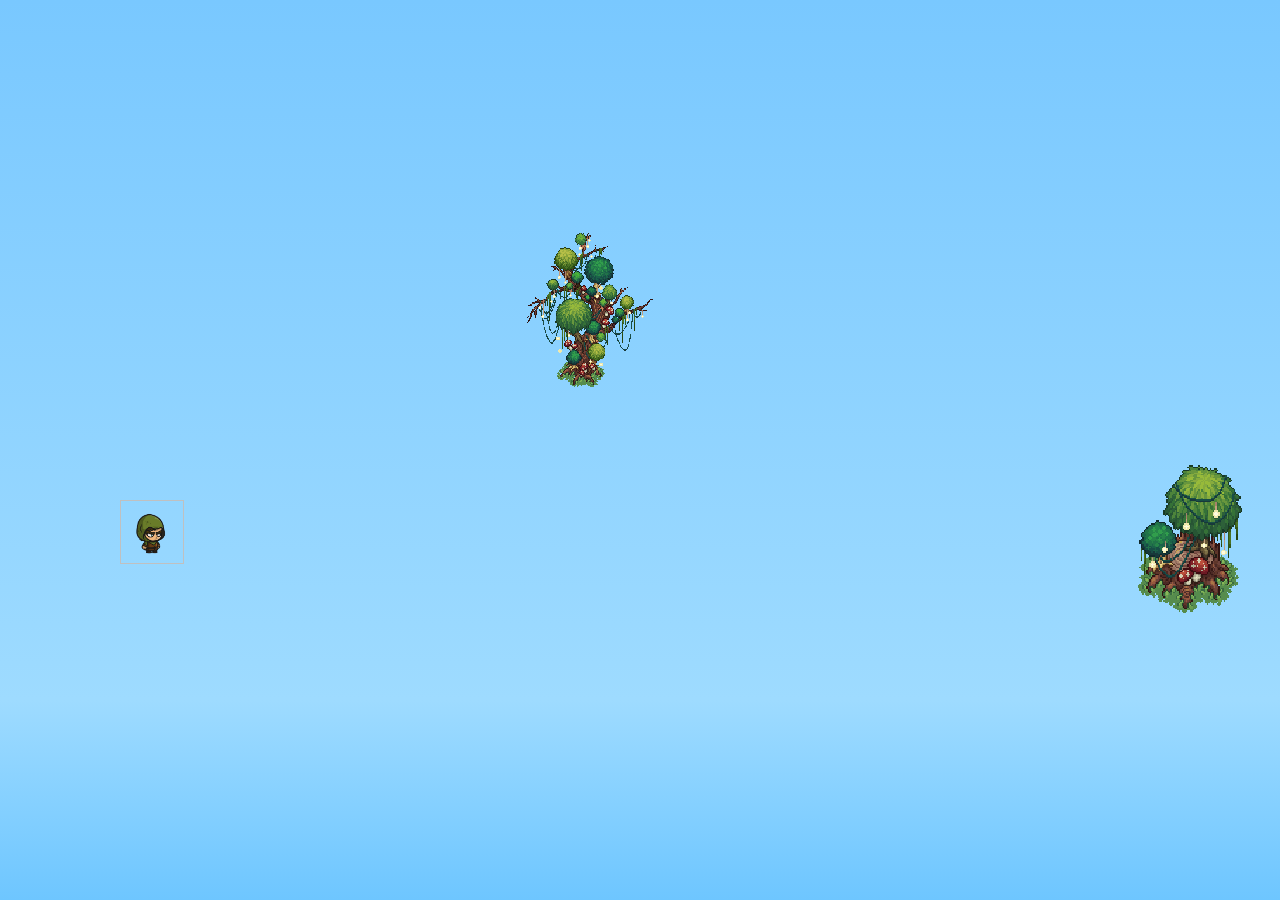
==== worlds/world1/index.html @ 51daa06e "Update index.html" ====
<!DOCTYPE html>
<html lang="en">

<head>

<meta charset="UTF-8">
<meta name="viewport" content="width=device-width, initial-scale=1.0">

<title>Animal Island</title>

<link rel="stylesheet" href="style.css?v=2">
</head>

<body>

<div id="camera">

 <div id="world">

    <img
        src="../../assets/images/nature/Mega_tree1.png"
        class="tree"
        style="left:500px; top:220px;">

    <img
        src="../../assets/images/nature/Mega_tree2.png"
        class="tree"
        style="left:1100px; top:450px;">

    <img
        src="../../assets/images/nature/Willow1.png"
        class="tree"
        style="left:700px; top:900px;">

    <img
        src="../../assets/images/nature/Blue-green_balls_tree1.png"
        class="tree"
        style="left:1600px; top:650px;">

    <img id="player">

</div>
 </div>
 
<script src="script.js"></script>
</body>

</html>
---- worlds/world1/style.css ----
*{
    margin:0;
    padding:0;
    box-sizing:border-box;
}

html,
body{
    width:100%;
    height:100%;
    overflow:hidden;
    font-family:Arial,Helvetica,sans-serif;
}
#camera{
    width:100vw;
    height:100vh;
    overflow:hidden;
    position:relative;
}
#world{
    position:absolute;
left:0;
top:0;
    width:3000px;
    height:2000px;

    /* Langit */
    background:
    linear-gradient(
        to bottom,
        #79c8ff 0%,
        #9edbff 35%,
        #6ec6ff 45%,
        #69d45d 46%,
        #7fdb69 100%
    );
}

/* Watak */

#player{
    position:absolute;

    width:64px;
    height:64px;

    left:120px;
    top:500px;

    background-image:url("../../assets/assets/player/explorer/0_Forest_Ranger_Walking_000.png");
    background-size:contain;
    background-repeat:no-repeat;
    background-position:center;

    z-index:100;
}
.tree{

    position:absolute;

    width:180px;

    height:auto;

    image-rendering:pixelated;

}
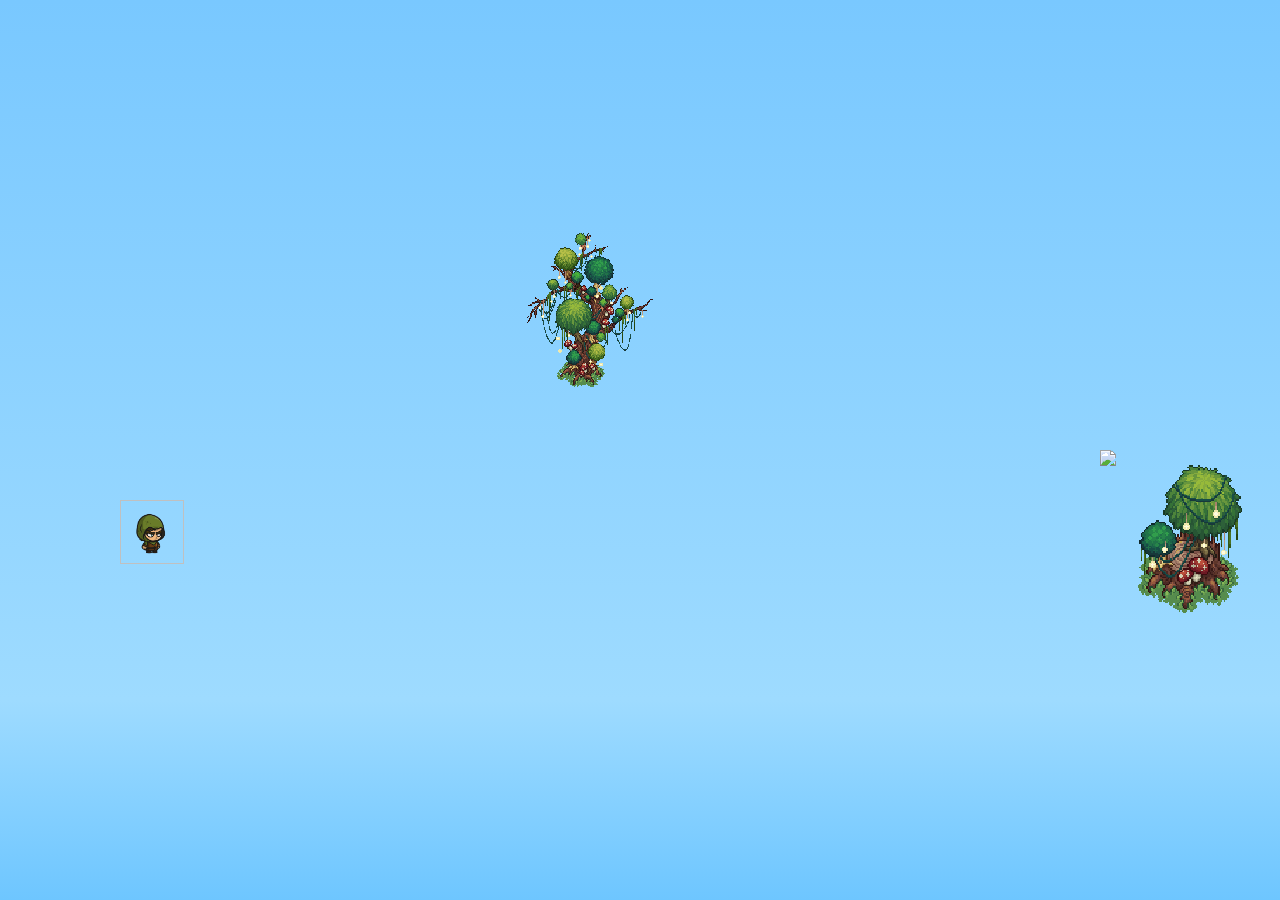
==== commit 91206fdc: "Update index.html" ====
--- a/worlds/world1/index.html
+++ b/worlds/world1/index.html
@@ -27,8 +27,18 @@
         class="tree"
         style="left:1100px; top:450px;">
 
+   <img
+        src="../../assets/images/nature/Mega_tree3.png"
+        class="tree"
+        style="left:1100px; top:450px;">
+
     <img
         src="../../assets/images/nature/Willow1.png"
+        class="tree"
+        style="left:700px; top:900px;">
+
+  <img
+        src="../../assets/images/nature/Willow2.png"
         class="tree"
         style="left:700px; top:900px;">
 
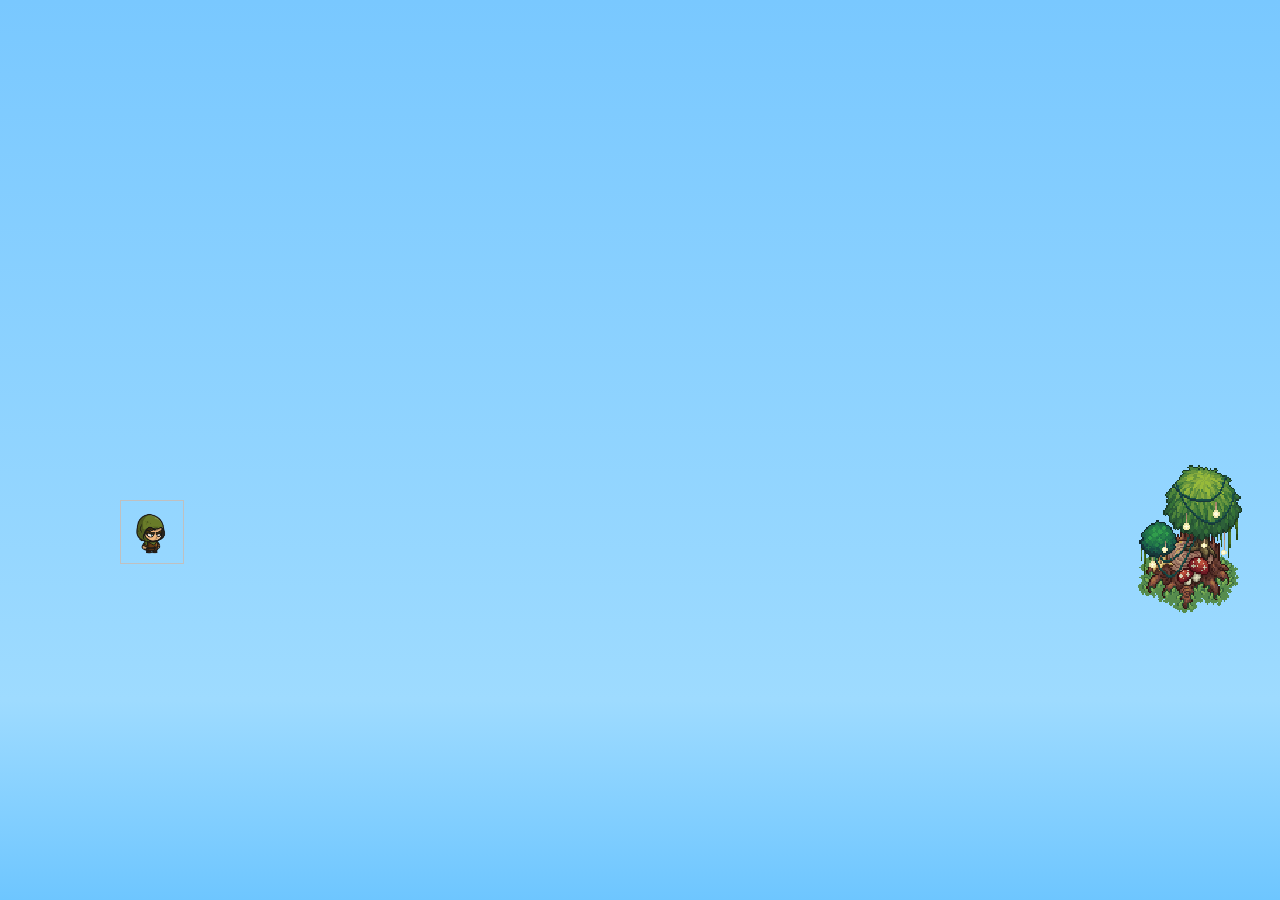
==== commit 26114884: "Update index.html" ====
--- a/worlds/world1/index.html
+++ b/worlds/world1/index.html
@@ -17,35 +17,35 @@
 
  <div id="world">
 
-    <img
-        src="../../assets/images/nature/Mega_tree1.png"
-        class="tree"
-        style="left:500px; top:220px;">
+  <img
+    src="../../assets/images/nature/Mega_tree2.png"
+    class="tree"
+    style="left:1100px; top:450px;">
 
-    <img
-        src="../../assets/images/nature/Mega_tree2.png"
-        class="tree"
-        style="left:1100px; top:450px;">
+<img
+    src="../../assets/images/nature/Mega_tree3.png"
+    class="tree"
+    style="left:1800px; top:350px;">
 
-   <img
-        src="../../assets/images/nature/Mega_tree3.png"
-        class="tree"
-        style="left:1100px; top:450px;">
+<img
+    src="../../assets/images/nature/Willow1.png"
+    class="tree"
+    style="left:700px; top:900px;">
 
-    <img
-        src="../../assets/images/nature/Willow1.png"
-        class="tree"
-        style="left:700px; top:900px;">
+<img
+    src="../../assets/images/nature/Willow2.png"
+    class="tree"
+    style="left:1400px; top:1000px;">
 
-  <img
-        src="../../assets/images/nature/Willow2.png"
-        class="tree"
-        style="left:700px; top:900px;">
+<img
+    src="../../assets/images/nature/Blue-green_balls_tree1.png"
+    class="tree"
+    style="left:1600px; top:650px;">
 
-    <img
-        src="../../assets/images/nature/Blue-green_balls_tree1.png"
-        class="tree"
-        style="left:1600px; top:650px;">
+<img
+    src="../../assets/images/nature/Blue-green_balls_tree2.png"
+    class="tree"
+    style="left:2200px; top:800px;">
 
     <img id="player">
 
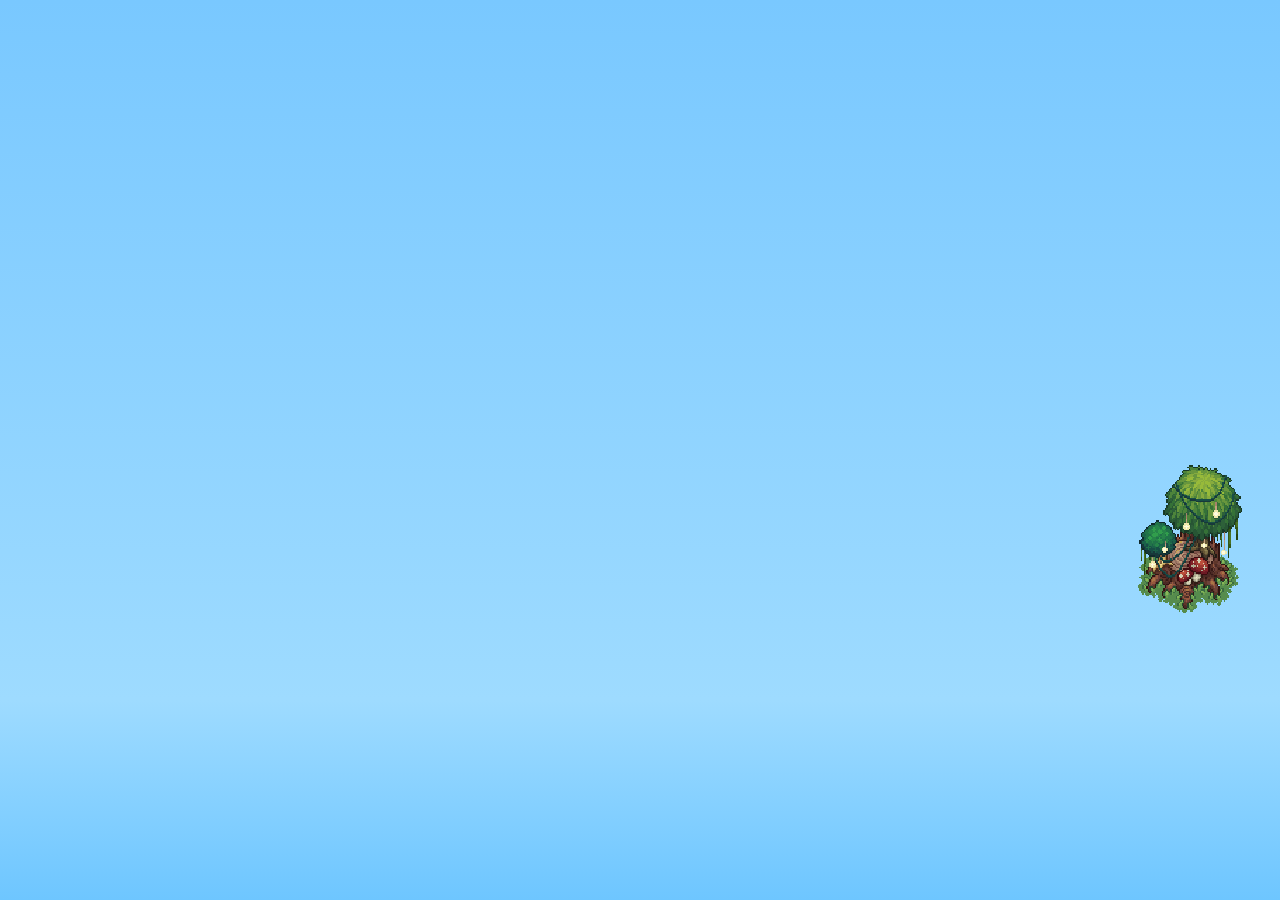
==== commit 45610860: "Update index.html" ====
--- a/worlds/world1/index.html
+++ b/worlds/world1/index.html
@@ -17,7 +17,7 @@
 
  <div id="world">
 
-  <img
+ <img
     src="../../assets/images/nature/Mega_tree2.png"
     class="tree"
     style="left:1100px; top:450px;">
@@ -47,8 +47,6 @@
     class="tree"
     style="left:2200px; top:800px;">
 
-    <img id="player">
-
 </div>
  </div>
  
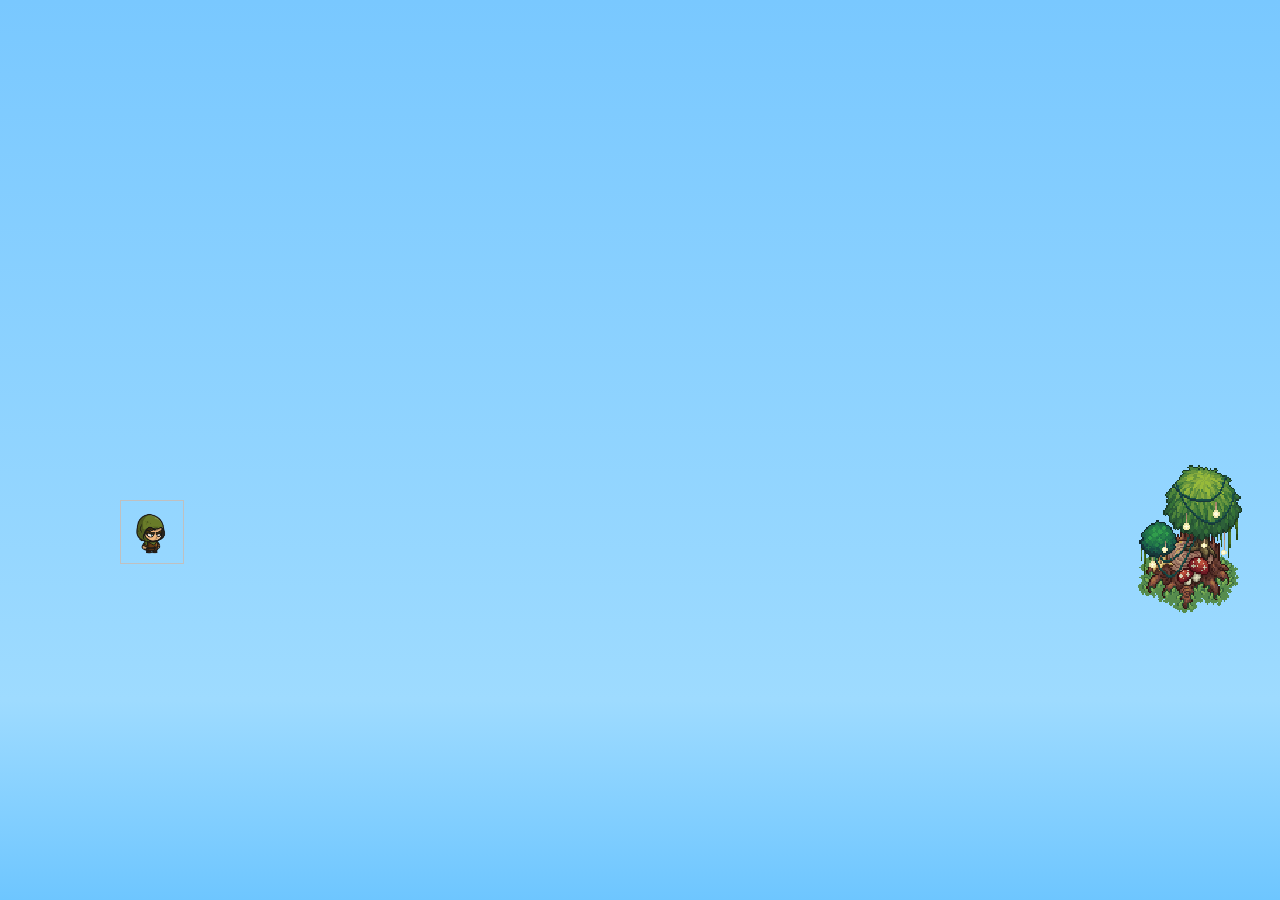
==== commit aa42fba0: "Update index.html" ====
--- a/worlds/world1/index.html
+++ b/worlds/world1/index.html
@@ -46,7 +46,7 @@
     src="../../assets/images/nature/Blue-green_balls_tree2.png"
     class="tree"
     style="left:2200px; top:800px;">
-
+<img id="player">
 </div>
  </div>
  
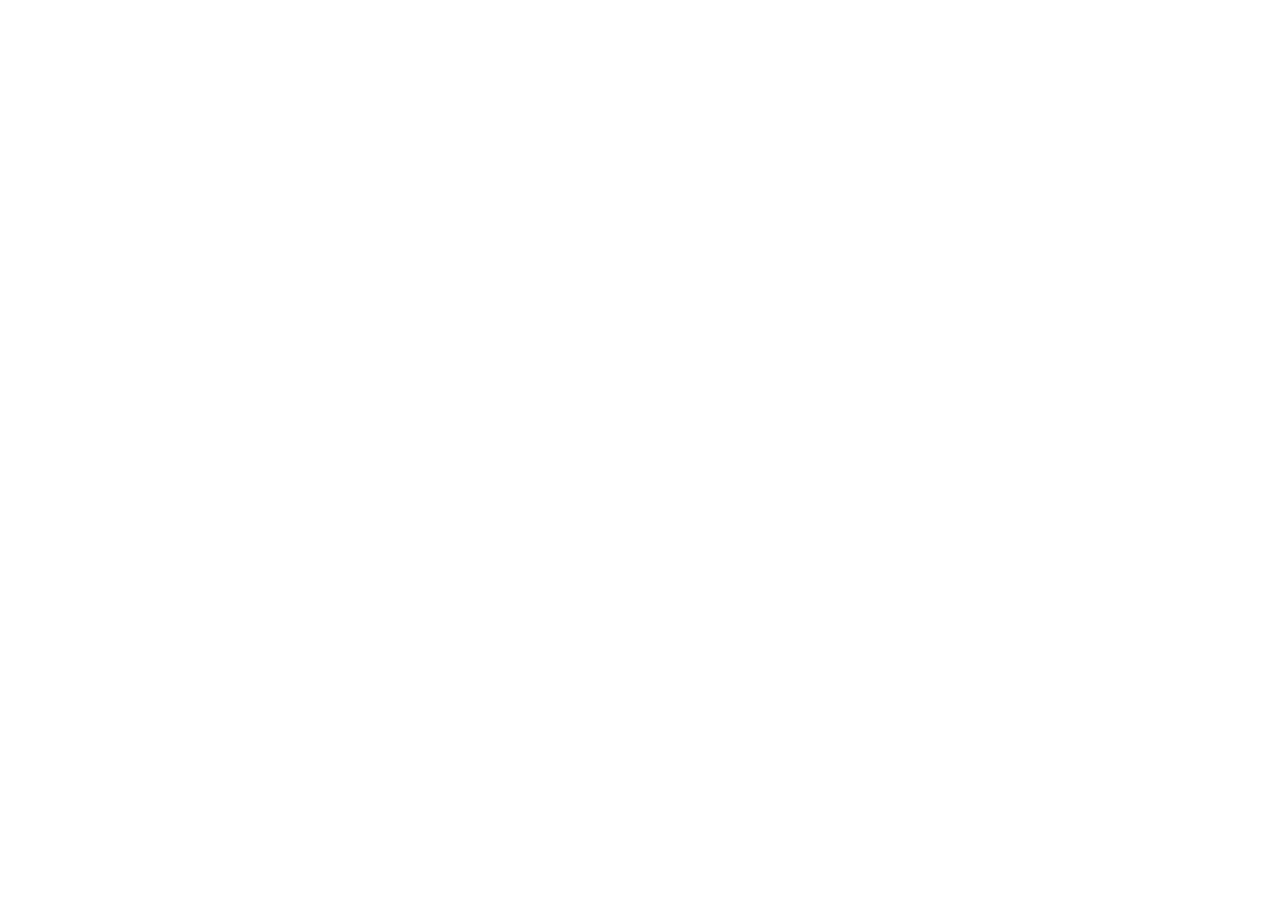
==== commit a05dfd9a: "Update index.html" ====
--- a/worlds/world1/index.html
+++ b/worlds/world1/index.html
@@ -1,56 +1,21 @@
 <!DOCTYPE html>
 <html lang="en">
-
 <head>
-
 <meta charset="UTF-8">
 <meta name="viewport" content="width=device-width, initial-scale=1.0">
 
 <title>Animal Island</title>
 
-<link rel="stylesheet" href="style.css?v=2">
+<link rel="stylesheet" href="style.css">
+
+<script src="https://cdn.jsdelivr.net/npm/phaser@3/dist/phaser.min.js"></script>
 </head>
 
 <body>
 
-<div id="camera">
+<div id="game"></div>
 
- <div id="world">
+<script src="script.js"></script>
 
- <img
-    src="../../assets/images/nature/Mega_tree2.png"
-    class="tree"
-    style="left:1100px; top:450px;">
-
-<img
-    src="../../assets/images/nature/Mega_tree3.png"
-    class="tree"
-    style="left:1800px; top:350px;">
-
-<img
-    src="../../assets/images/nature/Willow1.png"
-    class="tree"
-    style="left:700px; top:900px;">
-
-<img
-    src="../../assets/images/nature/Willow2.png"
-    class="tree"
-    style="left:1400px; top:1000px;">
-
-<img
-    src="../../assets/images/nature/Blue-green_balls_tree1.png"
-    class="tree"
-    style="left:1600px; top:650px;">
-
-<img
-    src="../../assets/images/nature/Blue-green_balls_tree2.png"
-    class="tree"
-    style="left:2200px; top:800px;">
-<img id="player">
-</div>
- </div>
- 
-<script src="script.js"></script>
 </body>
-
 </html>
